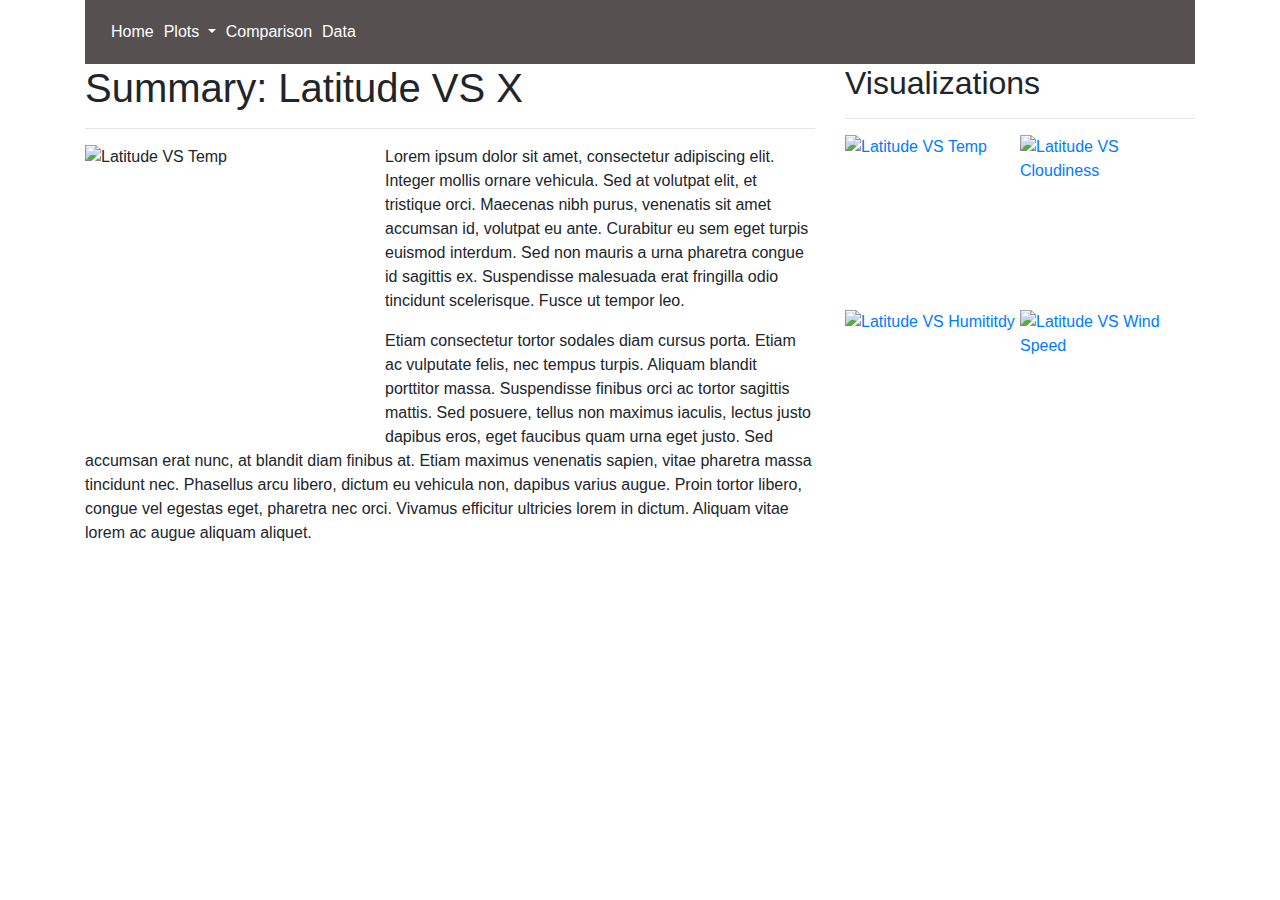
==== index.html @ c693bcc9 "connecting the dots" ====
<!DOCTYPE html>
<html lang='en-us'>
    <head>
        <meta charset='UTF-8'>
        <title>Web-Design-Challenge</title>
        <link rel="stylesheet" href="https://stackpath.bootstrapcdn.com/bootstrap/4.3.1/css/bootstrap.min.css" integrity="sha384-ggOyR0iXCbMQv3Xipma34MD+dH/1fQ784/j6cY/iJTQUOhcWr7x9JvoRxT2MZw1T" crossorigin="anonymous">
        <link rel="stylesheet" href="landing_style.css">
    </head>

    <body>
        <div class='container'>

            <div class="navbar">
              <div class="navbar-inner">
                <ul class="nav">
                  
                  <ul class="nav">
                      <li id='menu-1' class="active"><a href="#">Home</a></li>
                      <li id='menu-2' class="dropdown">
                        <a href="#" class="dropdown-toggle" data-toggle="dropdown">
                          Plots
                          <b class="caret"></b>
                        </a>
                        <ul class="dropdown-menu">
                          <li><a href="#">VS Temperature</a></li>
                          <li><a href="#">VS Humidity</a></li>
                          <li><a href="#">VS Cloudiness</a></li>
                          <li><a href="#">VS Wind Speed</a></li>
                        </ul>
                      </li>
                  </ul>
                  
                  <li id='menu-3'><a href="comparisons.html">Comparison</a></li>
                  <li id='menu-4'><a href="#">Data</a></li>
                </ul>
              </div>
            </div>

             
              <div class='row'>
                <!-- Summary Section -->
                <div class='col-sm-12 col-md-8'>
                    <h1 class='project-header'>Summary: Latitude VS X</h1>
                    <hr>
                    <section class='main-text'>
                        <img id='landing-pic' src="Resources/visualizations/Fig1.png" alt='Latitude VS Temp'>
                        <!-- Remember to put in real text -->
                        <p>Lorem ipsum dolor sit amet, consectetur adipiscing elit. Integer mollis ornare vehicula. Sed at volutpat elit, et tristique orci. Maecenas nibh purus, venenatis sit amet accumsan id, volutpat eu ante. Curabitur eu sem eget turpis euismod interdum. Sed non mauris a urna pharetra congue id sagittis ex. Suspendisse malesuada erat fringilla odio tincidunt scelerisque. Fusce ut tempor leo.</p>
                        <p>Etiam consectetur tortor sodales diam cursus porta. Etiam ac vulputate felis, nec tempus turpis. Aliquam blandit porttitor massa. Suspendisse finibus orci ac tortor sagittis mattis. Sed posuere, tellus non maximus iaculis, lectus justo dapibus eros, eget faucibus quam urna eget justo. Sed accumsan erat nunc, at blandit diam finibus at. Etiam maximus venenatis sapien, vitae pharetra massa tincidunt nec. Phasellus arcu libero, dictum eu vehicula non, dapibus varius augue. Proin tortor libero, congue vel egestas eget, pharetra nec orci. Vivamus efficitur ultricies lorem in dictum. Aliquam vitae lorem ac augue aliquam aliquet.</p>
                    </section>
                </div>
                
                <div class='col-sm-12 col-md-4'>
                    <h2 class='visual-header'>Visualizations</h2>
                    <hr>
                    <div class='img-set'>
                    
                        <a href='#'><img class='img img-1' src='Resources/visualizations/Fig1.png' alt='Latitude VS Temp'></a>
                        <a href='#'><img class='img img-2' src='Resources/visualizations/Fig2.png' alt='Latitude VS Humititdy'></a>
          
                        <a href='#'><img class='img img-3' src='Resources/visualizations/Fig3.png' alt='Latitude VS Cloudiness'></a>
                        <a href='#'><img class='img img-4' src='Resources/visualizations/Fig4.png' alt='Latitude VS Wind Speed'></a>
                    </div>
                </div>
              </div>



        </div>

        <!-- makes those buttons work -->
        <script src="https://code.jquery.com/jquery-3.3.1.slim.min.js" integrity="sha384-q8i/X+965DzO0rT7abK41JStQIAqVgRVzpbzo5smXKp4YfRvH+8abtTE1Pi6jizo" crossorigin="anonymous"></script>
        <script src="https://cdnjs.cloudflare.com/ajax/libs/popper.js/1.14.7/umd/popper.min.js" integrity="sha384-UO2eT0CpHqdSJQ6hJty5KVphtPhzWj9WO1clHTMGa3JDZwrnQq4sF86dIHNDz0W1" crossorigin="anonymous"></script>
        <script src="https://stackpath.bootstrapcdn.com/bootstrap/4.3.1/js/bootstrap.min.js" integrity="sha384-JjSmVgyd0p3pXB1rRibZUAYoIIy6OrQ6VrjIEaFf/nJGzIxFDsf4x0xIM+B07jRM" crossorigin="anonymous"></script>
    </body>



</html>
---- landing_style.css ----
/*--------------------------------------*/
/* Navigation Bar*/

.navbar {
    padding-top: 20px;
    padding-bottom: 20px;
    background-color: #565051;
    width: 100%;
}

.nav {
    float: right;
}


.navbar li {
    padding-left: 10px;
}

.navbar li a {
    color: #fff;
}

.dropdown-menu {
    background-color: #565051;
}
/*------------------------------*/


#landing-pic {
    width: 300px;
    height: 300px;
    float: left;
}

.img-set {
    position: relative;
    width: 100%;
    /* TA Chris helped me get this 1:1 ratio part down */
    padding-top: 100%;
}

.img {
    position: absolute;
    width: 50%;
    height: 50%;
}

.img-1 {
    top:0;
    left:0;
}

.img-2 {
    bottom:0;
    left:0;
}
.img-3 {
    top:0;
    right:0;
}
.img-4 {
    bottom:0;
    right:0;
}
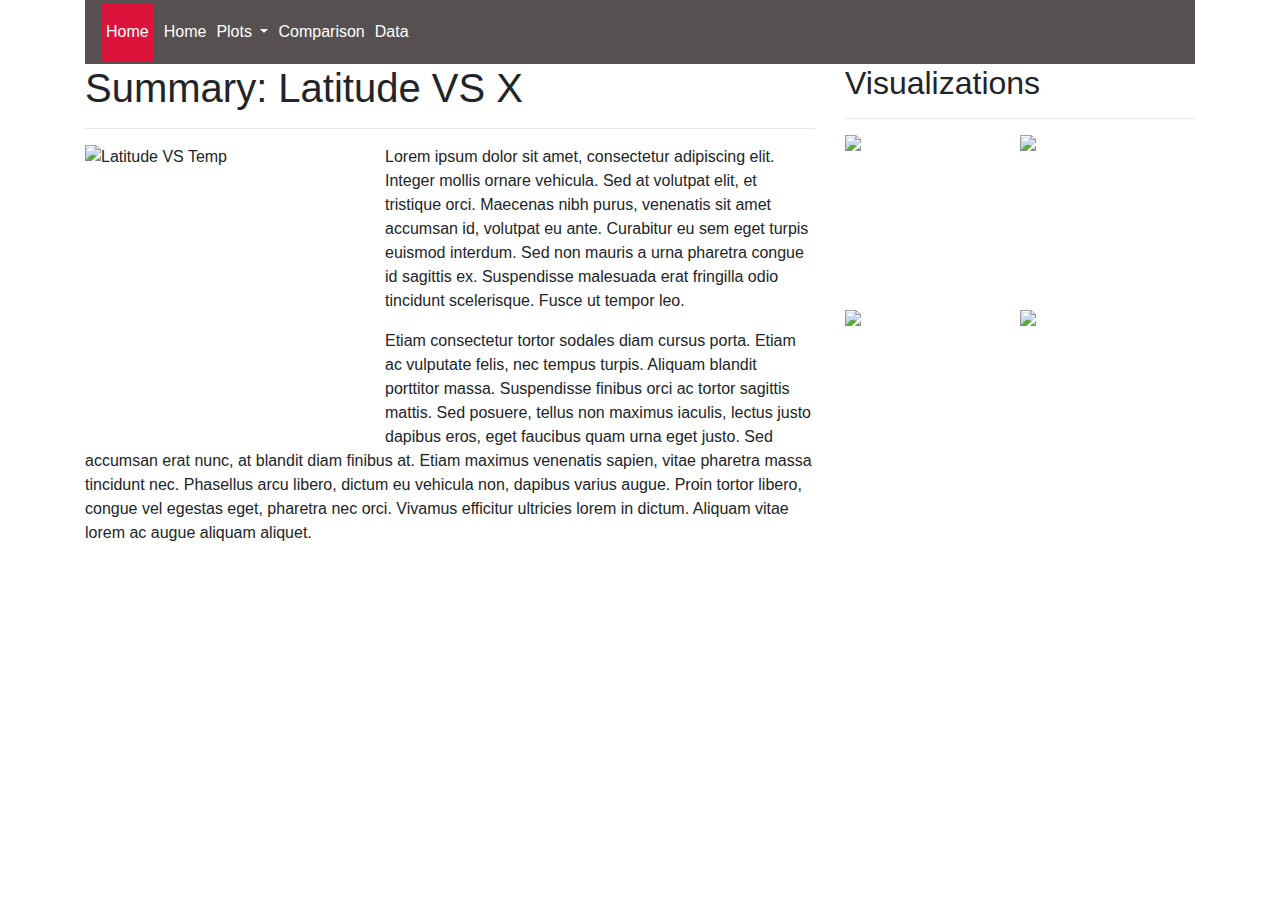
==== commit 587cec27: "added red thing" ====
--- a/index.html
+++ b/index.html
@@ -2,36 +2,37 @@
 <html lang='en-us'>
     <head>
         <meta charset='UTF-8'>
-        <title>Web-Design-Challenge</title>
+        <title>Home</title>
         <link rel="stylesheet" href="https://stackpath.bootstrapcdn.com/bootstrap/4.3.1/css/bootstrap.min.css" integrity="sha384-ggOyR0iXCbMQv3Xipma34MD+dH/1fQ784/j6cY/iJTQUOhcWr7x9JvoRxT2MZw1T" crossorigin="anonymous">
         <link rel="stylesheet" href="landing_style.css">
     </head>
 
     <body>
         <div class='container'>
-
+            <!-- i got the template for navbar from  https://getbootstrap.com/2.3.2/components.html-->
             <div class="navbar">
               <div class="navbar-inner">
+                <a class="brand" href="index.html">Home</a>
                 <ul class="nav">
                   
                   <ul class="nav">
-                      <li id='menu-1' class="active"><a href="#">Home</a></li>
+                      <li id='menu-1' class="active"><a href="index.html">Home</a></li>
                       <li id='menu-2' class="dropdown">
                         <a href="#" class="dropdown-toggle" data-toggle="dropdown">
                           Plots
                           <b class="caret"></b>
                         </a>
                         <ul class="dropdown-menu">
-                          <li><a href="#">VS Temperature</a></li>
-                          <li><a href="#">VS Humidity</a></li>
-                          <li><a href="#">VS Cloudiness</a></li>
-                          <li><a href="#">VS Wind Speed</a></li>
+                          <li><a href="temperature.html">VS Temperature</a></li>
+                          <li><a href="humidity.html">VS Humidity</a></li>
+                          <li><a href="cloudiness.html">VS Cloudiness</a></li>
+                          <li><a href="wind_speed.html">VS Wind Speed</a></li>
                         </ul>
                       </li>
                   </ul>
                   
                   <li id='menu-3'><a href="comparisons.html">Comparison</a></li>
-                  <li id='menu-4'><a href="#">Data</a></li>
+                  <li id='menu-4'><a href="data.html">Data</a></li>
                 </ul>
               </div>
             </div>
@@ -55,11 +56,11 @@
                     <hr>
                     <div class='img-set'>
                     
-                        <a href='#'><img class='img img-1' src='Resources/visualizations/Fig1.png' alt='Latitude VS Temp'></a>
-                        <a href='#'><img class='img img-2' src='Resources/visualizations/Fig2.png' alt='Latitude VS Humititdy'></a>
+                        <a href='temperature.html'><img class='img img-1' src='Resources/visualizations/Fig1.png' alt='Latitude VS Temp'></a>
+                        <a href='humidity.html'><img class='img img-2' src='Resources/visualizations/Fig2.png' alt='Latitude VS Humititdy'></a>
           
-                        <a href='#'><img class='img img-3' src='Resources/visualizations/Fig3.png' alt='Latitude VS Cloudiness'></a>
-                        <a href='#'><img class='img img-4' src='Resources/visualizations/Fig4.png' alt='Latitude VS Wind Speed'></a>
+                        <a href='cloudiness.html'><img class='img img-3' src='Resources/visualizations/Fig3.png' alt='Latitude VS Cloudiness'></a>
+                        <a href='wind_speed.html'><img class='img img-4' src='Resources/visualizations/Fig4.png' alt='Latitude VS Wind Speed'></a>
                     </div>
                 </div>
               </div>
--- a/landing_style.css
+++ b/landing_style.css
@@ -1,6 +1,39 @@
+body p {
+    font-family:Verdana, Geneva, Tahoma, sans-serif;
+}
 
+h1, h2 {
+    font-family:Impact, Haettenschweiler, 'Arial Narrow Bold', sans-serif;
+}
 /*--------------------------------------*/
 /* Navigation Bar*/
+
+.brand {
+    padding-top:20px;
+    padding-bottom: 22px;
+    padding-left: 5px;
+    padding-right: 5px;
+    background-color: crimson;
+    color: #fff;
+}
+
+/* got some helpful hints on how to keep my links the color i wanted from here https://www.w3schools.com/css/css_link.asp */
+
+a:link {
+    color: #fff;
+}
+
+a:visited {
+    color: #fff;
+}
+
+a:hover {
+    color: #fff;
+}
+
+a:active {
+    color: #fff;
+}
 
 .navbar {
     padding-top: 20px;
@@ -27,6 +60,7 @@
 }
 /*------------------------------*/
 
+/* landing styling */
 
 #landing-pic {
     width: 300px;
@@ -65,3 +99,18 @@
     right:0;
 }
 
+/* -------------------------- */
+
+/* plots styling */
+
+.plot img {
+    float: left;
+}
+
+/* -------------------------- */
+
+/* comparisons styling */
+
+.com-img {
+    width: 100%;
+}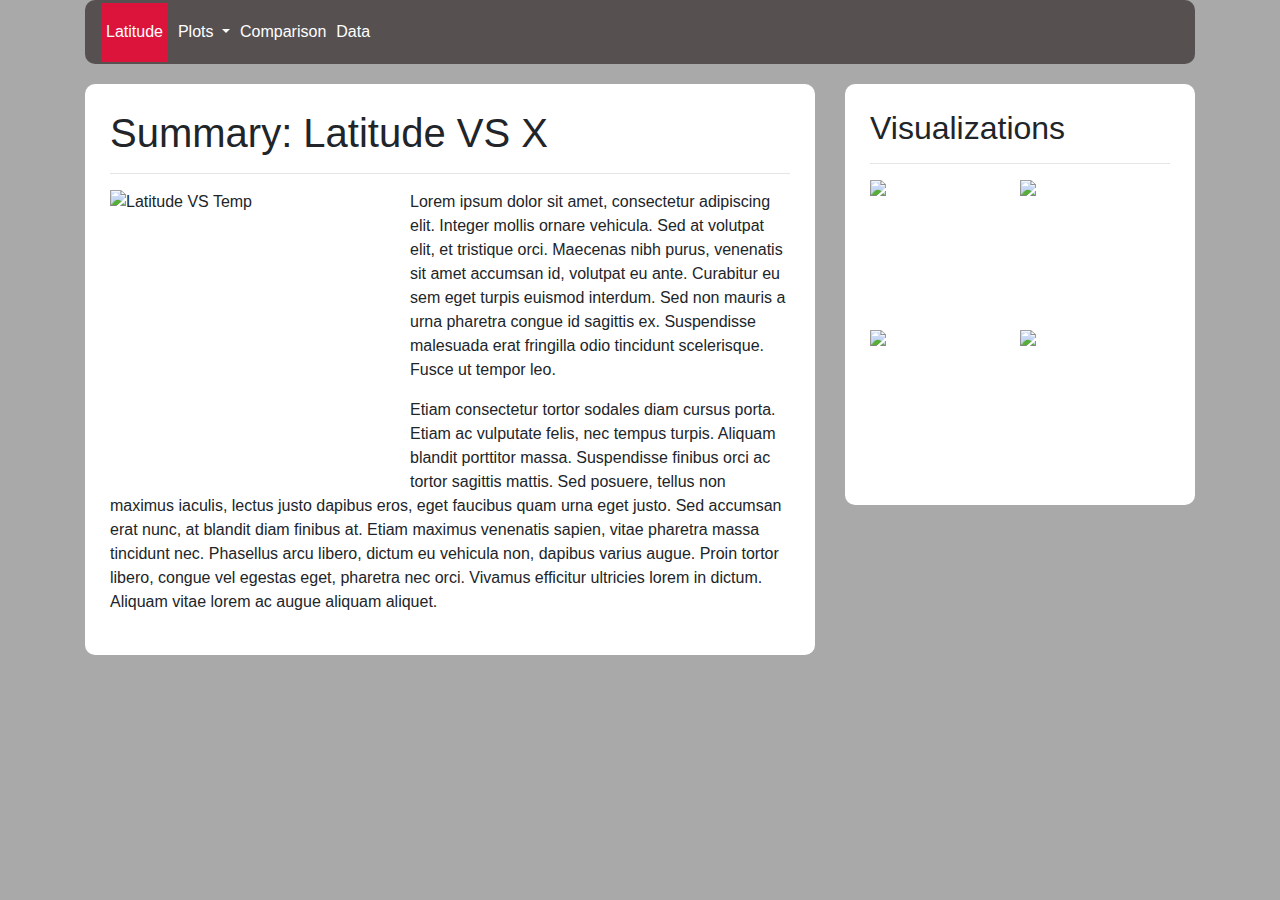
==== commit b72935d7: "working on template" ====
--- a/index.html
+++ b/index.html
@@ -12,11 +12,11 @@
             <!-- i got the template for navbar from  https://getbootstrap.com/2.3.2/components.html-->
             <div class="navbar">
               <div class="navbar-inner">
-                <a class="brand" href="index.html">Home</a>
+                <a class="brand" href="index.html">Latitude</a>
                 <ul class="nav">
                   
                   <ul class="nav">
-                      <li id='menu-1' class="active"><a href="index.html">Home</a></li>
+                      <!-- <li id='menu-1' class="active"><a href="index.html">Home</a></li> -->
                       <li id='menu-2' class="dropdown">
                         <a href="#" class="dropdown-toggle" data-toggle="dropdown">
                           Plots
@@ -41,6 +41,7 @@
               <div class='row'>
                 <!-- Summary Section -->
                 <div class='col-sm-12 col-md-8'>
+                  <div class='sum-pocket'>
                     <h1 class='project-header'>Summary: Latitude VS X</h1>
                     <hr>
                     <section class='main-text'>
@@ -49,9 +50,11 @@
                         <p>Lorem ipsum dolor sit amet, consectetur adipiscing elit. Integer mollis ornare vehicula. Sed at volutpat elit, et tristique orci. Maecenas nibh purus, venenatis sit amet accumsan id, volutpat eu ante. Curabitur eu sem eget turpis euismod interdum. Sed non mauris a urna pharetra congue id sagittis ex. Suspendisse malesuada erat fringilla odio tincidunt scelerisque. Fusce ut tempor leo.</p>
                         <p>Etiam consectetur tortor sodales diam cursus porta. Etiam ac vulputate felis, nec tempus turpis. Aliquam blandit porttitor massa. Suspendisse finibus orci ac tortor sagittis mattis. Sed posuere, tellus non maximus iaculis, lectus justo dapibus eros, eget faucibus quam urna eget justo. Sed accumsan erat nunc, at blandit diam finibus at. Etiam maximus venenatis sapien, vitae pharetra massa tincidunt nec. Phasellus arcu libero, dictum eu vehicula non, dapibus varius augue. Proin tortor libero, congue vel egestas eget, pharetra nec orci. Vivamus efficitur ultricies lorem in dictum. Aliquam vitae lorem ac augue aliquam aliquet.</p>
                     </section>
+                  </div>
                 </div>
                 
                 <div class='col-sm-12 col-md-4'>
+                  <div class='vis-pocket'>
                     <h2 class='visual-header'>Visualizations</h2>
                     <hr>
                     <div class='img-set'>
@@ -62,6 +65,7 @@
                         <a href='cloudiness.html'><img class='img img-3' src='Resources/visualizations/Fig3.png' alt='Latitude VS Cloudiness'></a>
                         <a href='wind_speed.html'><img class='img img-4' src='Resources/visualizations/Fig4.png' alt='Latitude VS Wind Speed'></a>
                     </div>
+                  </div>
                 </div>
               </div>
 
--- a/landing_style.css
+++ b/landing_style.css
@@ -1,3 +1,7 @@
+body {
+    background-color: darkgrey;
+}
+
 body p {
     font-family:Verdana, Geneva, Tahoma, sans-serif;
 }
@@ -40,6 +44,7 @@
     padding-bottom: 20px;
     background-color: #565051;
     width: 100%;
+    border-radius: 10px;
 }
 
 .nav {
@@ -113,4 +118,29 @@
 
 .com-img {
     width: 100%;
+}
+
+
+/* -------------------------- */
+
+/* pockets */
+
+.vis-pocket {
+    background-color: #fff;
+    padding-bottom: 25px;
+    padding-left: 25px;
+    padding-right: 25px;
+    padding-top: 25px;
+    margin-top: 20px;
+    border-radius: 10px;
+}
+
+.sum-pocket {
+    background-color: #fff;
+    padding-bottom: 25px;
+    padding-left: 25px;
+    padding-right: 25px;
+    padding-top: 25px;
+    margin-top: 20px;
+    border-radius: 10px;
 }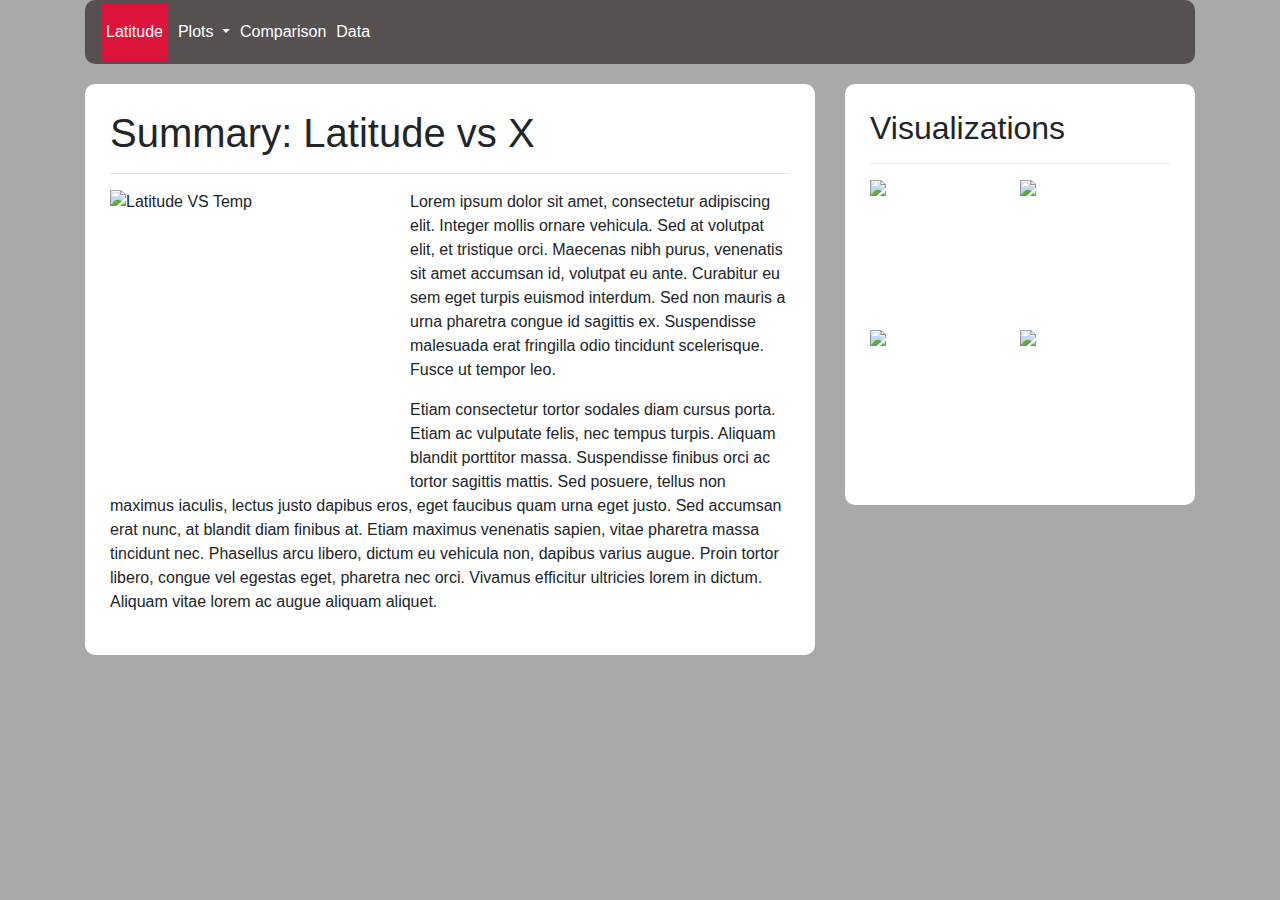
==== commit b9df583f: "website is starting to come together" ====
--- a/index.html
+++ b/index.html
@@ -23,10 +23,10 @@
                           <b class="caret"></b>
                         </a>
                         <ul class="dropdown-menu">
-                          <li><a href="temperature.html">VS Temperature</a></li>
-                          <li><a href="humidity.html">VS Humidity</a></li>
-                          <li><a href="cloudiness.html">VS Cloudiness</a></li>
-                          <li><a href="wind_speed.html">VS Wind Speed</a></li>
+                          <li><a href="temperature.html">Max Temperature</a></li>
+                          <li><a href="humidity.html">Humidity</a></li>
+                          <li><a href="cloudiness.html">Cloudiness</a></li>
+                          <li><a href="wind_speed.html">Wind Speed</a></li>
                         </ul>
                       </li>
                   </ul>
@@ -42,7 +42,7 @@
                 <!-- Summary Section -->
                 <div class='col-sm-12 col-md-8'>
                   <div class='sum-pocket'>
-                    <h1 class='project-header'>Summary: Latitude VS X</h1>
+                    <h1 class='project-header'>Summary: Latitude vs X</h1>
                     <hr>
                     <section class='main-text'>
                         <img id='landing-pic' src="Resources/visualizations/Fig1.png" alt='Latitude VS Temp'>
--- a/landing_style.css
+++ b/landing_style.css
@@ -80,6 +80,11 @@
     padding-top: 100%;
 }
 
+/* I got a helpful hint from this site https://stackoverflow.com/questions/23469332/highlight-images-on-hover-on-any-background */
+.img-set a:hover {
+    opacity: .5;;
+}
+
 .img {
     position: absolute;
     width: 50%;
@@ -120,6 +125,21 @@
     width: 100%;
 }
 
+.comp-bucket {
+    background-color: #fff;
+    padding-top: 25px;
+    padding-bottom: 25px;
+    padding-left: 25px;
+    padding-right: 25px;
+    margin-bottom:20px;
+    margin-top:20px;
+    border-radius: 10px
+}
+
+.comp-bucket h4 {
+text-align: center;
+}
+
 
 /* -------------------------- */
 
@@ -132,6 +152,7 @@
     padding-right: 25px;
     padding-top: 25px;
     margin-top: 20px;
+    margin-bottom:20px;
     border-radius: 10px;
 }
 
@@ -142,5 +163,26 @@
     padding-right: 25px;
     padding-top: 25px;
     margin-top: 20px;
+    margin-bottom: 20px;
+    border-radius: 10px;
+}
+
+
+/* ----------------------- */
+
+/* visualization styling */
+
+
+.vis-pic {
+    width:100%;
+}
+
+
+/* --------------------- */
+
+/* data styling */
+
+.table {
+    background-color: #fff;
     border-radius: 10px;
 }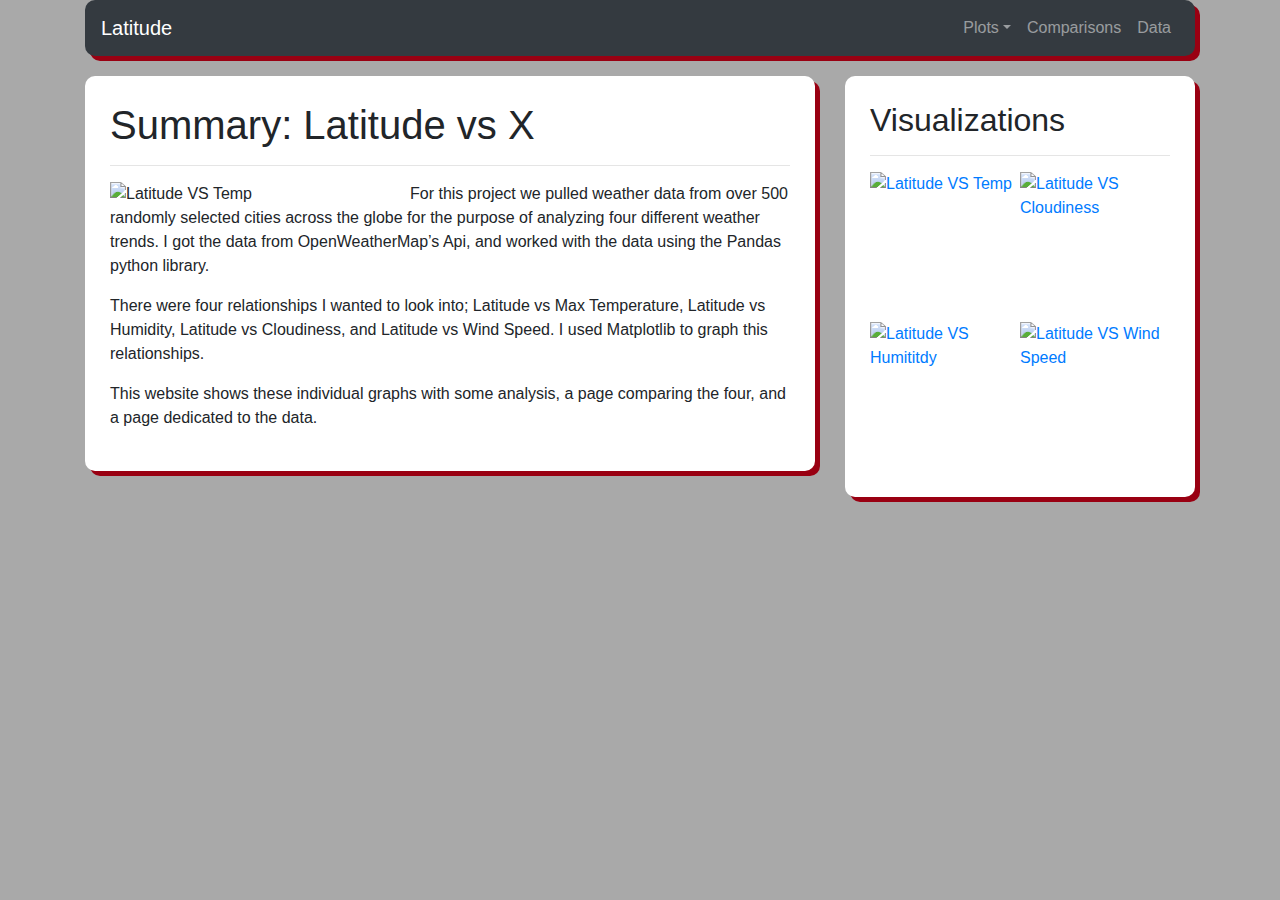
==== commit dcfbd95c: "got navbar working the way i wanted it to" ====
--- a/index.html
+++ b/index.html
@@ -1,83 +1,109 @@
 <!DOCTYPE html>
 <html lang='en-us'>
-    <head>
-        <meta charset='UTF-8'>
-        <title>Home</title>
-        <link rel="stylesheet" href="https://stackpath.bootstrapcdn.com/bootstrap/4.3.1/css/bootstrap.min.css" integrity="sha384-ggOyR0iXCbMQv3Xipma34MD+dH/1fQ784/j6cY/iJTQUOhcWr7x9JvoRxT2MZw1T" crossorigin="anonymous">
-        <link rel="stylesheet" href="landing_style.css">
-    </head>
 
-    <body>
-        <div class='container'>
-            <!-- i got the template for navbar from  https://getbootstrap.com/2.3.2/components.html-->
-            <div class="navbar">
-              <div class="navbar-inner">
-                <a class="brand" href="index.html">Latitude</a>
-                <ul class="nav">
-                  
-                  <ul class="nav">
-                      <!-- <li id='menu-1' class="active"><a href="index.html">Home</a></li> -->
-                      <li id='menu-2' class="dropdown">
-                        <a href="#" class="dropdown-toggle" data-toggle="dropdown">
-                          Plots
-                          <b class="caret"></b>
-                        </a>
-                        <ul class="dropdown-menu">
-                          <li><a href="temperature.html">Max Temperature</a></li>
-                          <li><a href="humidity.html">Humidity</a></li>
-                          <li><a href="cloudiness.html">Cloudiness</a></li>
-                          <li><a href="wind_speed.html">Wind Speed</a></li>
-                        </ul>
-                      </li>
-                  </ul>
-                  
-                  <li id='menu-3'><a href="comparisons.html">Comparison</a></li>
-                  <li id='menu-4'><a href="data.html">Data</a></li>
-                </ul>
-              </div>
+<head>
+  <meta charset='UTF-8'>
+  <title>Home</title>
+  <link rel="stylesheet" href="https://stackpath.bootstrapcdn.com/bootstrap/4.3.1/css/bootstrap.min.css"
+    integrity="sha384-ggOyR0iXCbMQv3Xipma34MD+dH/1fQ784/j6cY/iJTQUOhcWr7x9JvoRxT2MZw1T" crossorigin="anonymous">
+  <link rel="stylesheet" href="landing_style.css">
+</head>
+
+<body>
+  <div class='container'>
+
+    <!-- I got a lot of help figuring out the template for a navbar here https://getbootstrap.com/docs/4.0/components/navbar/  -->
+    <!-- navbar object  -->
+    <nav class="navbar navbar-expand-lg navbar-dark bg-dark">
+      <!-- brand link  -->
+      <a class="navbar-brand" class='active' href="index.html">Latitude</a>
+      <!-- toggler button  -->
+      <button class="navbar-toggler" type="button" data-toggle="collapse" data-target="#navbarTogglerDemo01"
+        aria-controls="navbarTogglerDemo01" aria-expanded="false" aria-label="Toggle navigation">
+        <span class="navbar-toggler-icon"></span>
+      </button>
+      <!-- part of navbar that collapses when shrunk  -->
+      <div class="collapse navbar-collapse" id="navbarTogglerDemo01">
+
+        <ul class="navbar-nav ml-auto mt-2 mt-lg-0">
+          <!-- dropdown menu  -->
+          <li class="nav-item">
+            <a class="nav-link dropdown-toggle" data-toggle="dropdown" href="#" role="button" aria-haspopup="true"
+              aria-expanded="false">Plots</a>
+            <div class="dropdown-menu dropdown-menu-right">
+              <a class="dropdown-item" href="temperature.html">Max Temperature</a>
+              <a class="dropdown-item" href="humidity.html">Humidity</a>
+              <a class="dropdown-item" href="cloudiness.html">Cloudiness</a>
+              <a class="dropdown-item" href="wind_speed.html">Wind Speed</a>
             </div>
+          </li>
+          <!-- link  -->
+          <li class="nav-item">
+            <a class="nav-link" href="comparisons.html">Comparisons</a>
+          </li>
+          <!-- link  -->
+          <li class="nav-item">
+            <a class="nav-link" href="data.html">Data</a>
+          </li>
+        </ul>
+      </div>
+    </nav>
 
-             
-              <div class='row'>
-                <!-- Summary Section -->
-                <div class='col-sm-12 col-md-8'>
-                  <div class='sum-pocket'>
-                    <h1 class='project-header'>Summary: Latitude vs X</h1>
-                    <hr>
-                    <section class='main-text'>
-                        <img id='landing-pic' src="Resources/visualizations/Fig1.png" alt='Latitude VS Temp'>
-                        <!-- Remember to put in real text -->
-                        <p>Lorem ipsum dolor sit amet, consectetur adipiscing elit. Integer mollis ornare vehicula. Sed at volutpat elit, et tristique orci. Maecenas nibh purus, venenatis sit amet accumsan id, volutpat eu ante. Curabitur eu sem eget turpis euismod interdum. Sed non mauris a urna pharetra congue id sagittis ex. Suspendisse malesuada erat fringilla odio tincidunt scelerisque. Fusce ut tempor leo.</p>
-                        <p>Etiam consectetur tortor sodales diam cursus porta. Etiam ac vulputate felis, nec tempus turpis. Aliquam blandit porttitor massa. Suspendisse finibus orci ac tortor sagittis mattis. Sed posuere, tellus non maximus iaculis, lectus justo dapibus eros, eget faucibus quam urna eget justo. Sed accumsan erat nunc, at blandit diam finibus at. Etiam maximus venenatis sapien, vitae pharetra massa tincidunt nec. Phasellus arcu libero, dictum eu vehicula non, dapibus varius augue. Proin tortor libero, congue vel egestas eget, pharetra nec orci. Vivamus efficitur ultricies lorem in dictum. Aliquam vitae lorem ac augue aliquam aliquet.</p>
-                    </section>
-                  </div>
-                </div>
-                
-                <div class='col-sm-12 col-md-4'>
-                  <div class='vis-pocket'>
-                    <h2 class='visual-header'>Visualizations</h2>
-                    <hr>
-                    <div class='img-set'>
-                    
-                        <a href='temperature.html'><img class='img img-1' src='Resources/visualizations/Fig1.png' alt='Latitude VS Temp'></a>
-                        <a href='humidity.html'><img class='img img-2' src='Resources/visualizations/Fig2.png' alt='Latitude VS Humititdy'></a>
-          
-                        <a href='cloudiness.html'><img class='img img-3' src='Resources/visualizations/Fig3.png' alt='Latitude VS Cloudiness'></a>
-                        <a href='wind_speed.html'><img class='img img-4' src='Resources/visualizations/Fig4.png' alt='Latitude VS Wind Speed'></a>
-                    </div>
-                  </div>
-                </div>
-              </div>
+    <div class='row'>
+      <!-- Summary Section -->
+      <div class='col-sm-12 col-md-8'>
+        <div class='sum-pocket'>
+          <h1 class='project-header'>Summary: Latitude vs X</h1>
+          <hr>
+          <section class='main-text'>
+            <img id='landing-pic' src="Resources/visualizations/Fig1.png" alt='Latitude VS Temp'>
+            <!-- Remember to put in real text -->
+            <p>For this project we pulled weather data from over 500 randomly selected cities across the globe for the
+              purpose of analyzing four different weather trends. I got the data from OpenWeatherMap’s Api, and worked
+              with the data using the Pandas python library.</p>
+            <p>There were four relationships I wanted to look into; Latitude vs Max Temperature, Latitude vs Humidity,
+              Latitude vs Cloudiness, and Latitude vs Wind Speed. I used Matplotlib to graph this relationships.</p>
+            <p>This website shows these individual graphs with some analysis, a page comparing the four, and a page
+              dedicated to the data.</p>
+          </section>
+        </div>
+      </div>
+
+      <div class='col-sm-12 col-md-4'>
+        <div class='vis-pocket'>
+          <h2 class='visual-header'>Visualizations</h2>
+          <hr>
+          <div class='img-set'>
+
+            <a href='temperature.html'><img class='img img-1' src='Resources/visualizations/Fig1.png'
+                alt='Latitude VS Temp'></a>
+            <a href='humidity.html'><img class='img img-2' src='Resources/visualizations/Fig2.png'
+                alt='Latitude VS Humititdy'></a>
+
+            <a href='cloudiness.html'><img class='img img-3' src='Resources/visualizations/Fig3.png'
+                alt='Latitude VS Cloudiness'></a>
+            <a href='wind_speed.html'><img class='img img-4' src='Resources/visualizations/Fig4.png'
+                alt='Latitude VS Wind Speed'></a>
+          </div>
+        </div>
+      </div>
+    </div>
 
 
 
-        </div>
+  </div>
 
-        <!-- makes those buttons work -->
-        <script src="https://code.jquery.com/jquery-3.3.1.slim.min.js" integrity="sha384-q8i/X+965DzO0rT7abK41JStQIAqVgRVzpbzo5smXKp4YfRvH+8abtTE1Pi6jizo" crossorigin="anonymous"></script>
-        <script src="https://cdnjs.cloudflare.com/ajax/libs/popper.js/1.14.7/umd/popper.min.js" integrity="sha384-UO2eT0CpHqdSJQ6hJty5KVphtPhzWj9WO1clHTMGa3JDZwrnQq4sF86dIHNDz0W1" crossorigin="anonymous"></script>
-        <script src="https://stackpath.bootstrapcdn.com/bootstrap/4.3.1/js/bootstrap.min.js" integrity="sha384-JjSmVgyd0p3pXB1rRibZUAYoIIy6OrQ6VrjIEaFf/nJGzIxFDsf4x0xIM+B07jRM" crossorigin="anonymous"></script>
-    </body>
+  <!-- makes those buttons work -->
+  <script src="https://code.jquery.com/jquery-3.3.1.slim.min.js"
+    integrity="sha384-q8i/X+965DzO0rT7abK41JStQIAqVgRVzpbzo5smXKp4YfRvH+8abtTE1Pi6jizo"
+    crossorigin="anonymous"></script>
+  <script src="https://cdnjs.cloudflare.com/ajax/libs/popper.js/1.14.7/umd/popper.min.js"
+    integrity="sha384-UO2eT0CpHqdSJQ6hJty5KVphtPhzWj9WO1clHTMGa3JDZwrnQq4sF86dIHNDz0W1"
+    crossorigin="anonymous"></script>
+  <script src="https://stackpath.bootstrapcdn.com/bootstrap/4.3.1/js/bootstrap.min.js"
+    integrity="sha384-JjSmVgyd0p3pXB1rRibZUAYoIIy6OrQ6VrjIEaFf/nJGzIxFDsf4x0xIM+B07jRM"
+    crossorigin="anonymous"></script>
+</body>
 
 
 
--- a/landing_style.css
+++ b/landing_style.css
@@ -12,48 +12,12 @@
 /*--------------------------------------*/
 /* Navigation Bar*/
 
-.brand {
-    padding-top:20px;
-    padding-bottom: 22px;
-    padding-left: 5px;
-    padding-right: 5px;
-    background-color: crimson;
-    color: #fff;
-}
 
-/* got some helpful hints on how to keep my links the color i wanted from here https://www.w3schools.com/css/css_link.asp */
-
-a:link {
-    color: #fff;
-}
-
-a:visited {
-    color: #fff;
-}
-
-a:hover {
-    color: #fff;
-}
-
-a:active {
-    color: #fff;
-}
 
 .navbar {
-    padding-top: 20px;
-    padding-bottom: 20px;
     background-color: #565051;
-    width: 100%;
     border-radius: 10px;
-}
-
-.nav {
-    float: right;
-}
-
-
-.navbar li {
-    padding-left: 10px;
+    box-shadow: 5px 5px #990012;
 }
 
 .navbar li a {
@@ -61,7 +25,9 @@
 }
 
 .dropdown-menu {
-    background-color: #565051;
+    background-color: rgb(53,58,64);
+    border-radius: 10px;
+    /* box-shadow: 5px 5px #990012; */
 }
 /*------------------------------*/
 
@@ -69,7 +35,6 @@
 
 #landing-pic {
     width: 300px;
-    height: 300px;
     float: left;
 }
 
@@ -133,7 +98,8 @@
     padding-right: 25px;
     margin-bottom:20px;
     margin-top:20px;
-    border-radius: 10px
+    border-radius: 10px;
+    box-shadow: 5px 5px #990012;
 }
 
 .comp-bucket h4 {
@@ -154,6 +120,7 @@
     margin-top: 20px;
     margin-bottom:20px;
     border-radius: 10px;
+    box-shadow: 5px 5px #990012;
 }
 
 .sum-pocket {
@@ -165,6 +132,7 @@
     margin-top: 20px;
     margin-bottom: 20px;
     border-radius: 10px;
+    box-shadow: 5px 5px #990012;
 }
 
 
@@ -184,5 +152,7 @@
 
 .table {
     background-color: #fff;
-    border-radius: 10px;
-}+    border-radius: 10px;  
+    margin-top: 20px;
+    margin-bottom: 20px;
+}
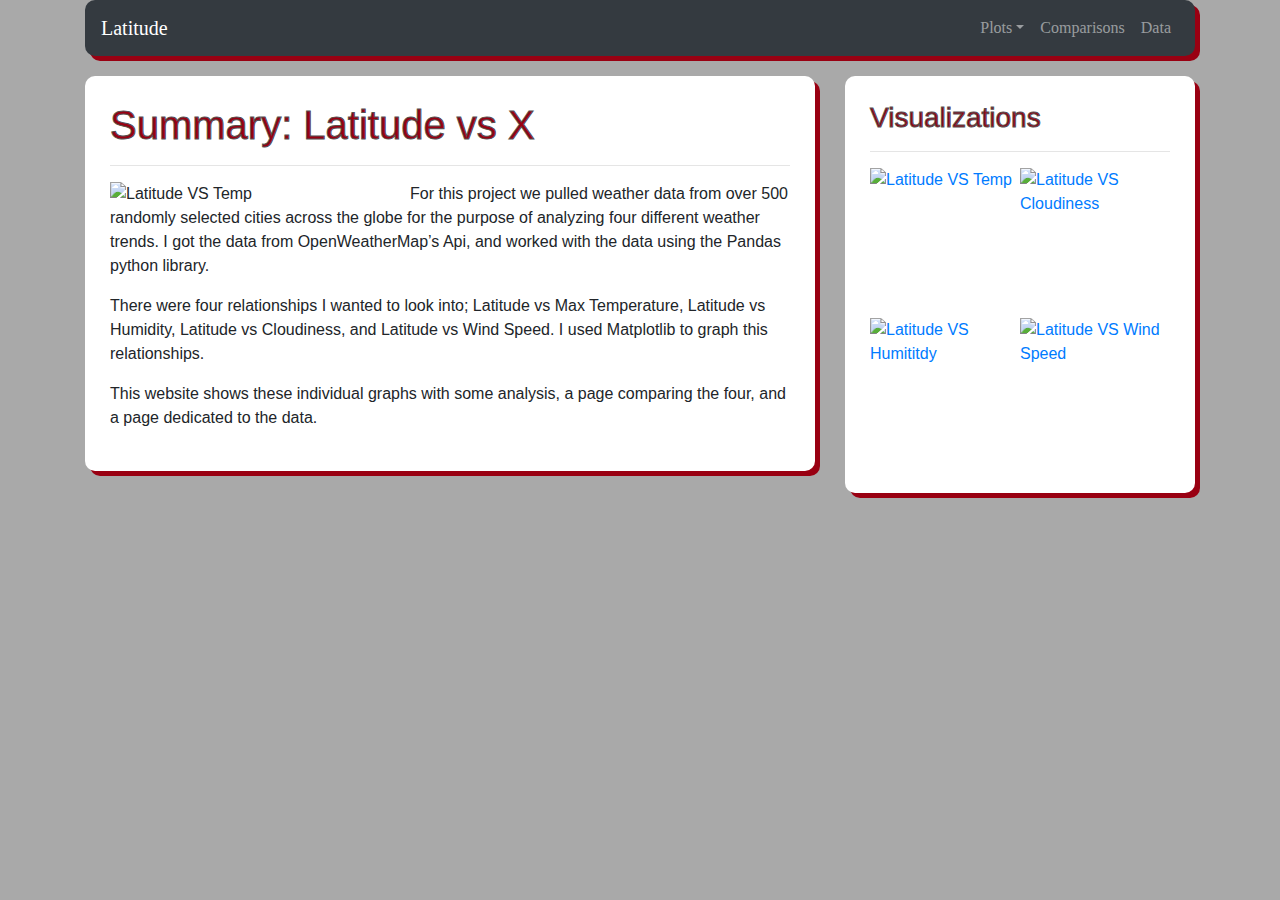
==== commit 0f03ed4e: "scaled up so things would work on phone" ====
--- a/index.html
+++ b/index.html
@@ -51,7 +51,7 @@
 
     <div class='row'>
       <!-- Summary Section -->
-      <div class='col-sm-12 col-md-8'>
+      <div class='col-md-12 col-lg-8'>
         <div class='sum-pocket'>
           <h1 class='project-header'>Summary: Latitude vs X</h1>
           <hr>
@@ -69,9 +69,9 @@
         </div>
       </div>
 
-      <div class='col-sm-12 col-md-4'>
+      <div class='col-md-12 col-lg-4'>
         <div class='vis-pocket'>
-          <h2 class='visual-header'>Visualizations</h2>
+          <h3 class='visual-header'>Visualizations</h3>
           <hr>
           <div class='img-set'>
 
--- a/landing_style.css
+++ b/landing_style.css
@@ -6,9 +6,13 @@
     font-family:Verdana, Geneva, Tahoma, sans-serif;
 }
 
-h1, h2 {
+h1, h3 {
     font-family:Impact, Haettenschweiler, 'Arial Narrow Bold', sans-serif;
+    color:#990012;
+    -webkit-text-stroke: 1px;
+    -webkit-text-stroke-color: #565051;
 }
+
 /*--------------------------------------*/
 /* Navigation Bar*/
 
@@ -18,6 +22,10 @@
     background-color: #565051;
     border-radius: 10px;
     box-shadow: 5px 5px #990012;
+}
+
+.navbar a {
+    font-family:cursive;
 }
 
 .navbar li a {
@@ -104,6 +112,7 @@
 
 .comp-bucket h4 {
 text-align: center;
+color: #800517;
 }
 
 
@@ -156,3 +165,6 @@
     margin-top: 20px;
     margin-bottom: 20px;
 }
+
+
+/* ---------------------------- */
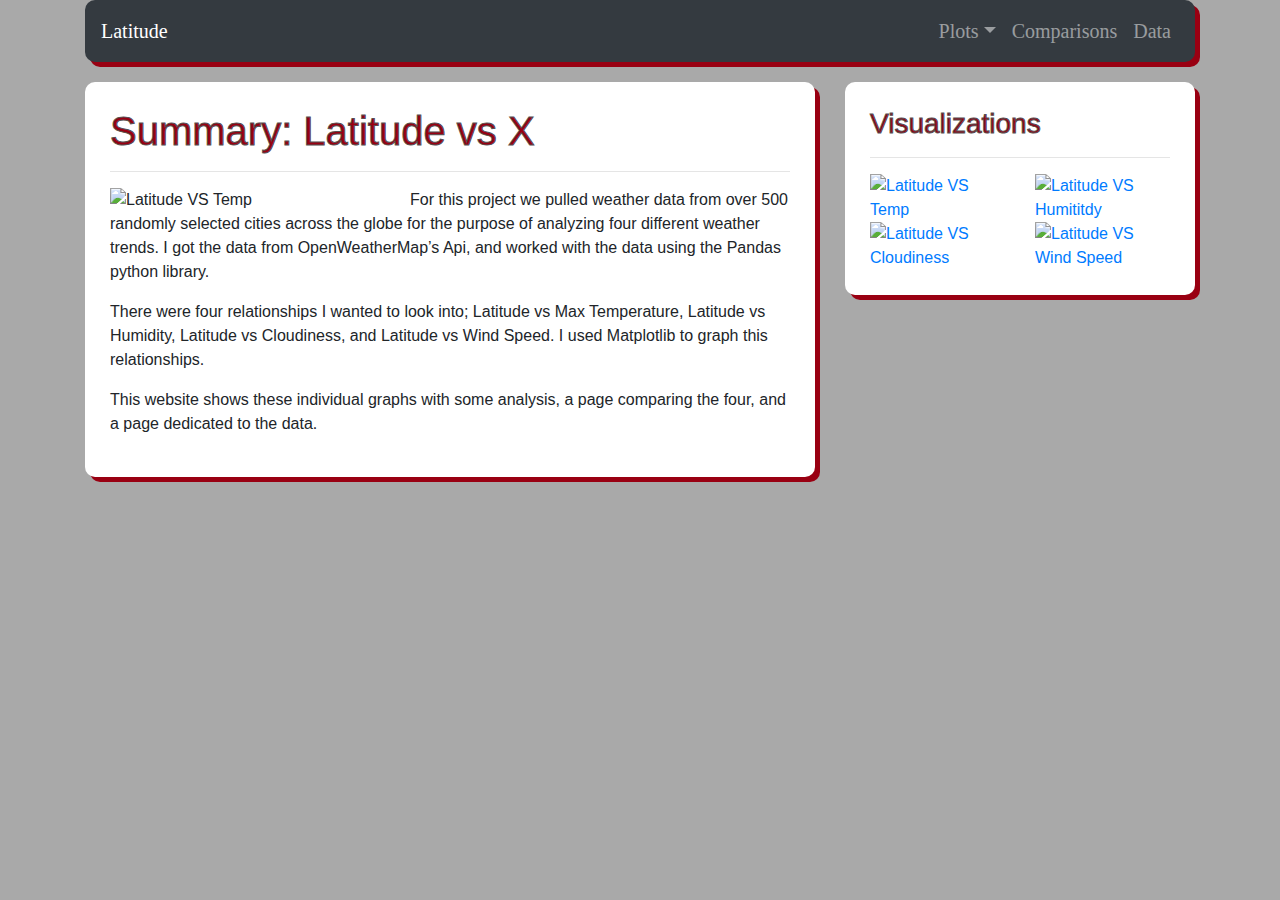
==== commit 78dd8ce9: "got visualization part working better" ====
--- a/index.html
+++ b/index.html
@@ -50,14 +50,13 @@
     </nav>
 
     <div class='row'>
-      <!-- Summary Section -->
+      <!-- I did the column breakdown this way to get it to work right on desktop but also look right on phones ie the md and lg instead of sm and md. -->
       <div class='col-md-12 col-lg-8'>
         <div class='sum-pocket'>
           <h1 class='project-header'>Summary: Latitude vs X</h1>
           <hr>
           <section class='main-text'>
             <img id='landing-pic' src="Resources/visualizations/Fig1.png" alt='Latitude VS Temp'>
-            <!-- Remember to put in real text -->
             <p>For this project we pulled weather data from over 500 randomly selected cities across the globe for the
               purpose of analyzing four different weather trends. I got the data from OpenWeatherMap’s Api, and worked
               with the data using the Pandas python library.</p>
@@ -69,7 +68,7 @@
         </div>
       </div>
 
-      <div class='col-md-12 col-lg-4'>
+      <!-- <div class='col-md-12 col-lg-4'>
         <div class='vis-pocket'>
           <h3 class='visual-header'>Visualizations</h3>
           <hr>
@@ -87,22 +86,49 @@
           </div>
         </div>
       </div>
-    </div>
+    </div> -->
+
+      <div class='col-md-12 col-lg-4'>
+        <div class='vis-pocket'>
+          <h3 class='visual-header'>Visualizations</h3>
+          <hr>
+          <div class='images'>
+            <div class='row'>
+              <div class='col-3 col-md-3 col-lg-6'>
+                <a href='temperature.html'><img class='image' src='Resources/visualizations/Fig1.png'
+                    alt='Latitude VS Temp'></a>
+              </div>
+              <div class='col-3 col-md-3 col-lg-6'>
+                <a href='humidity.html'><img class='image' src='Resources/visualizations/Fig2.png'
+                    alt='Latitude VS Humititdy'></a>
+              </div>
+              <div class='col-3 col-md-3 col-lg-6'>
+                <a href='cloudiness.html'><img class='image' src='Resources/visualizations/Fig3.png'
+                    alt='Latitude VS Cloudiness'></a>
+              </div>
+              <div class='col-3 col-md-3 col-lg-6'>
+                <a href='wind_speed.html'><img class='image' src='Resources/visualizations/Fig4.png'
+                    alt='Latitude VS Wind Speed'></a>
+              </div>
+            </div>
+          </div>
+        </div>
+      </div>
 
 
 
-  </div>
+    </div>
 
-  <!-- makes those buttons work -->
-  <script src="https://code.jquery.com/jquery-3.3.1.slim.min.js"
-    integrity="sha384-q8i/X+965DzO0rT7abK41JStQIAqVgRVzpbzo5smXKp4YfRvH+8abtTE1Pi6jizo"
-    crossorigin="anonymous"></script>
-  <script src="https://cdnjs.cloudflare.com/ajax/libs/popper.js/1.14.7/umd/popper.min.js"
-    integrity="sha384-UO2eT0CpHqdSJQ6hJty5KVphtPhzWj9WO1clHTMGa3JDZwrnQq4sF86dIHNDz0W1"
-    crossorigin="anonymous"></script>
-  <script src="https://stackpath.bootstrapcdn.com/bootstrap/4.3.1/js/bootstrap.min.js"
-    integrity="sha384-JjSmVgyd0p3pXB1rRibZUAYoIIy6OrQ6VrjIEaFf/nJGzIxFDsf4x0xIM+B07jRM"
-    crossorigin="anonymous"></script>
+    <!-- makes those buttons work -->
+    <script src="https://code.jquery.com/jquery-3.3.1.slim.min.js"
+      integrity="sha384-q8i/X+965DzO0rT7abK41JStQIAqVgRVzpbzo5smXKp4YfRvH+8abtTE1Pi6jizo"
+      crossorigin="anonymous"></script>
+    <script src="https://cdnjs.cloudflare.com/ajax/libs/popper.js/1.14.7/umd/popper.min.js"
+      integrity="sha384-UO2eT0CpHqdSJQ6hJty5KVphtPhzWj9WO1clHTMGa3JDZwrnQq4sF86dIHNDz0W1"
+      crossorigin="anonymous"></script>
+    <script src="https://stackpath.bootstrapcdn.com/bootstrap/4.3.1/js/bootstrap.min.js"
+      integrity="sha384-JjSmVgyd0p3pXB1rRibZUAYoIIy6OrQ6VrjIEaFf/nJGzIxFDsf4x0xIM+B07jRM"
+      crossorigin="anonymous"></script>
 </body>
 
 
--- a/landing_style.css
+++ b/landing_style.css
@@ -16,8 +16,6 @@
 /*--------------------------------------*/
 /* Navigation Bar*/
 
-
-
 .navbar {
     background-color: #565051;
     border-radius: 10px;
@@ -26,6 +24,7 @@
 
 .navbar a {
     font-family:cursive;
+    font-size: 20px;
 }
 
 .navbar li a {
@@ -54,17 +53,22 @@
 }
 
 /* I got a helpful hint from this site https://stackoverflow.com/questions/23469332/highlight-images-on-hover-on-any-background */
-.img-set a:hover {
-    opacity: .5;;
+/* a:hover {
+    opacity: .5;
+} */
+
+.image {
+    /* position: absolute; */
+    width: 100%;
+    height: 100%;
 }
 
-.img {
-    position: absolute;
-    width: 50%;
-    height: 50%;
+.image:hover {
+    border: 2px solid #990012;
+    border-radius: 5px;
 }
 
-.img-1 {
+/* .img-1 {
     top:0;
     left:0;
 }
@@ -80,7 +84,7 @@
 .img-4 {
     bottom:0;
     right:0;
-}
+} */
 
 /* -------------------------- */
 
